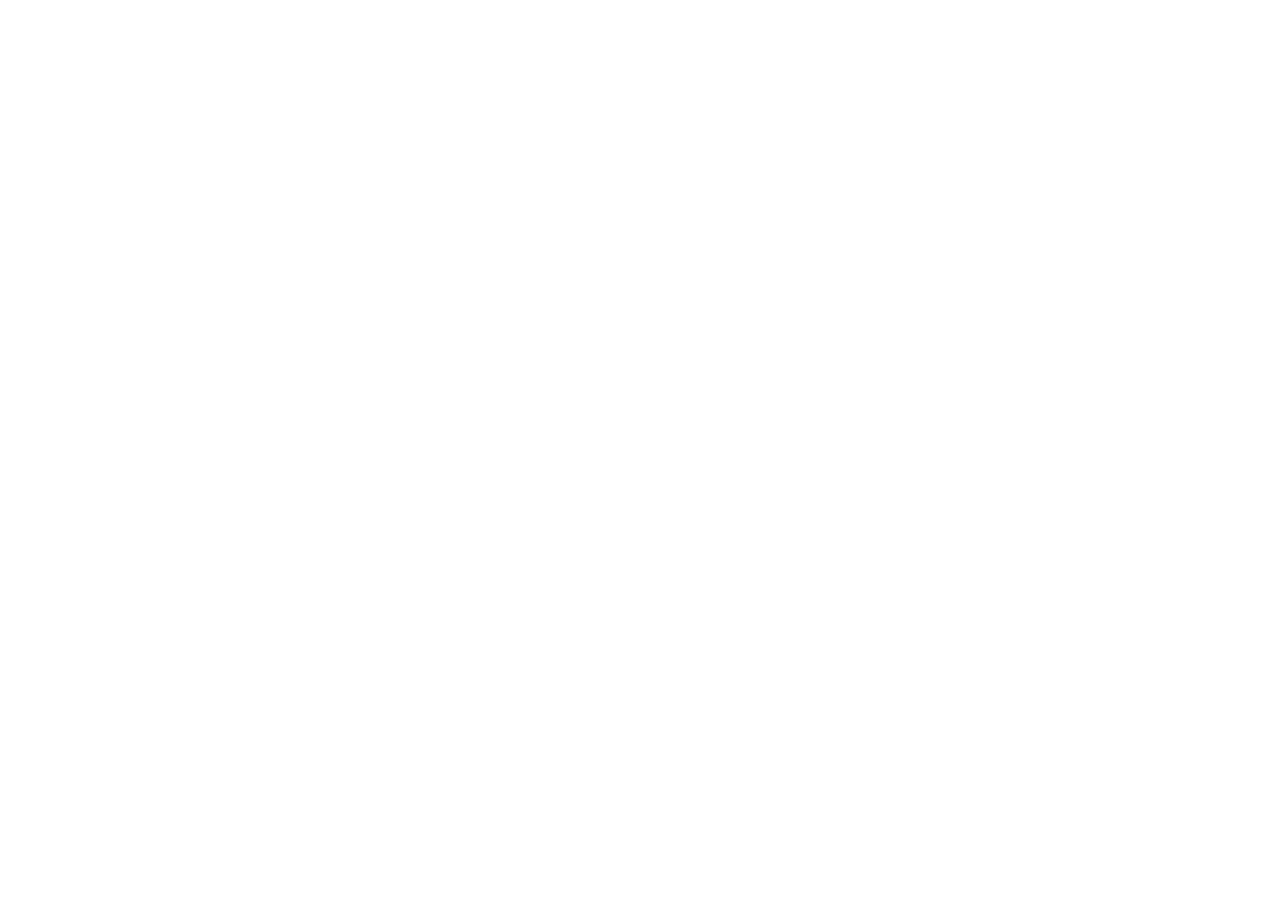
==== index.html @ ccb37386 "first commit" ====
<!DOCTYPE html>
<html lang="en">
<head>
    <meta charset="UTF-8">
    <meta http-equiv="X-UA-Compatible" content="IE=edge">
    <meta name="viewport" content="width=device-width, initial-scale=1.0">
    <title>Quiz App</title>
    <link rel="stylesheet" href="style.css">
</head>
<body>
   
    
</body>
</html>
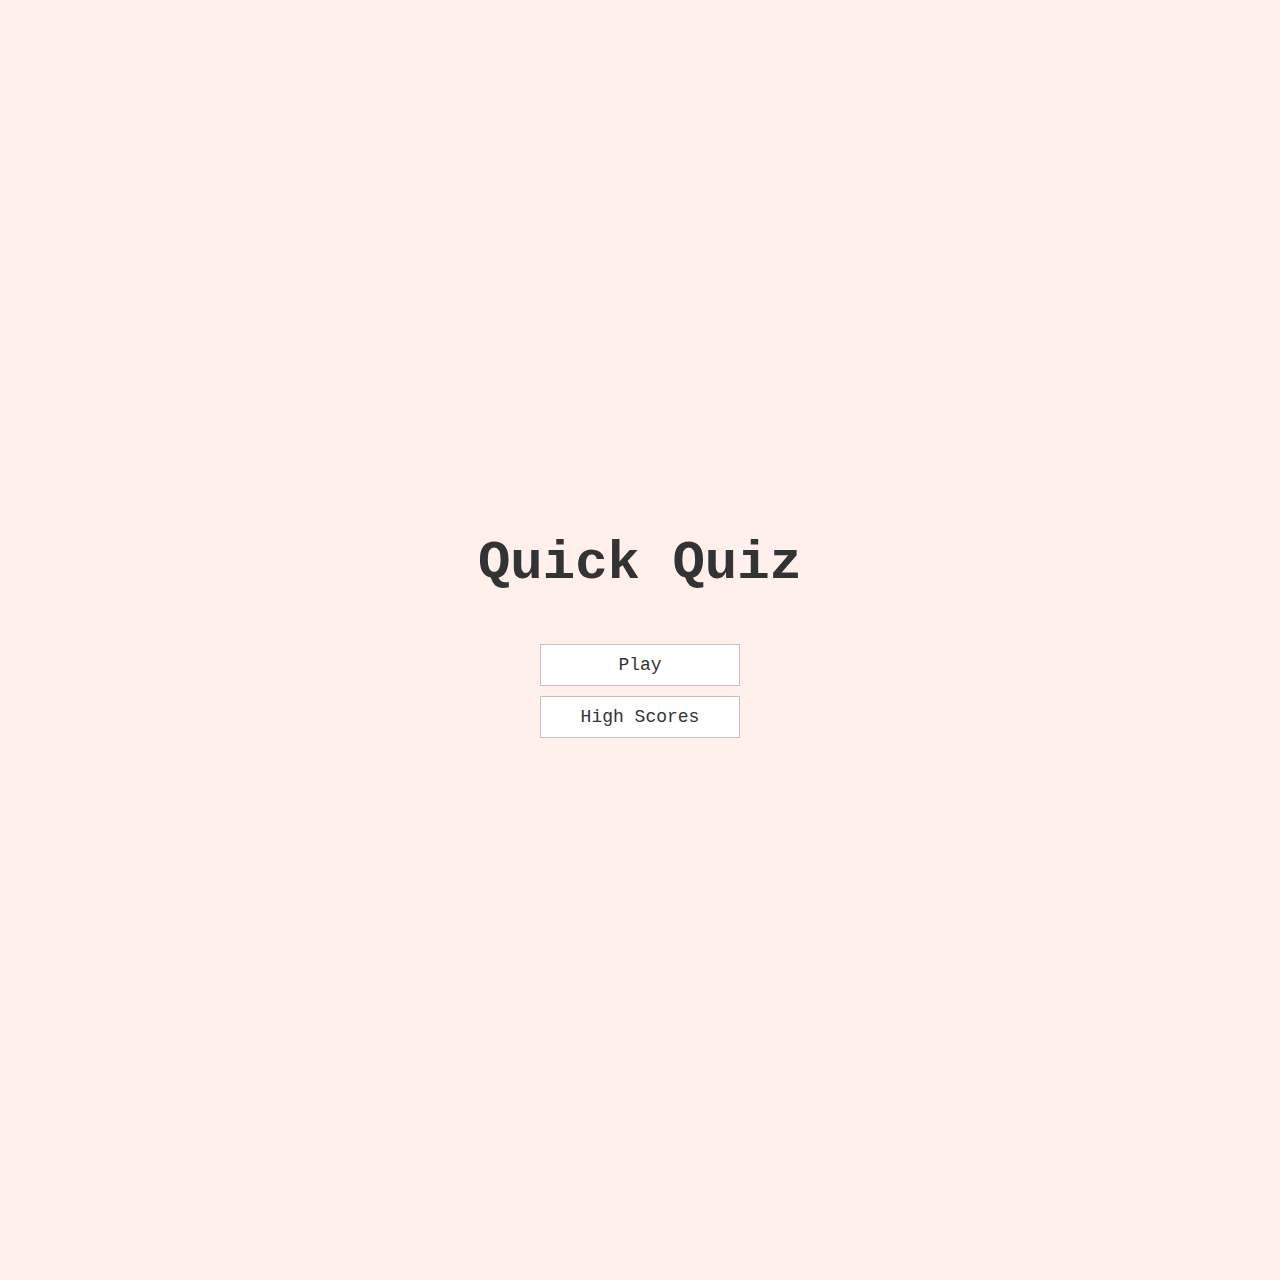
==== commit 1e77f244: "Create and Style the Home Page" ====
--- a/index.html
+++ b/index.html
@@ -8,7 +8,13 @@
     <link rel="stylesheet" href="style.css">
 </head>
 <body>
-   
+    <div class="container">
+        <div id="home" class="flex-center flex-colum">
+            <h1> Quick Quiz</h1>
+            <a class="btn" href="http://game.html"> Play </a>
+            <a class="btn" href="http://highscores.html"> High Scores </a>
+        </div>
+    </div>
     
 </body>
 </html>--- a/style.css
+++ b/style.css
@@ -0,0 +1,102 @@
+:root{
+    background-color: #FFF0EC;
+    font-size: 62.5%;
+}
+
+*{
+    box-sizing: border-box;
+    font-family: 'Courier New', Courier, monospace;
+    margin: 0;
+    padding: 0;
+    color: #333;
+}
+
+h1,
+h2,
+h3,
+h4{
+   margin-bottom: 1rem; 
+}
+
+h1 {
+    font-size: 5.4rem;
+    margin-bottom: 5rem;
+}
+
+h1>span {
+    font-size: 2.4rem;
+    font-weight: 500;
+}
+
+h2 {
+    font-size: 4.2rem;
+    margin-bottom: 4rem;
+    font-weight: 700;
+}
+
+h3 {
+    font-size: 2.8rem;
+    font-weight: 500;
+}
+
+/* Utilities */
+
+.container{
+   width: 100vw; 
+   height: 100vw;
+   display: flex;
+   justify-content: center;
+   align-items: center;
+   max-width: 80rem;
+   margin: 0 auto;
+}
+
+.container > * {
+ 
+    width: 100%;
+}
+
+.flex-colum{
+    display: flex;
+    flex-direction: column;
+}
+
+.flex-center{
+    justify-content: center;
+    align-items: center;
+}
+
+.justify-center{
+    justify-content: center;
+}
+
+.text-center{
+    text-align: center;
+}
+
+.hidden{
+    display: none;
+}
+
+/* Buttons */
+
+
+.btn{
+    font-size: 1.8rem;
+    padding: 1rem 0;
+    width: 20rem;
+    text-align: center;
+    border: 0.1rem solid #c3bfc3;
+    margin-bottom: 1rem;
+    text-decoration: none;
+    color: #333;
+    background-color: white;
+}
+
+.btn:hover{
+    cursor:pointer;
+    box-shadow: 0 0.4rem 1.4rem 0 rgba(167, 154, 167, 0.947);
+    transform: translateY(-0.1rem);
+    transition: 150ms;
+}
+
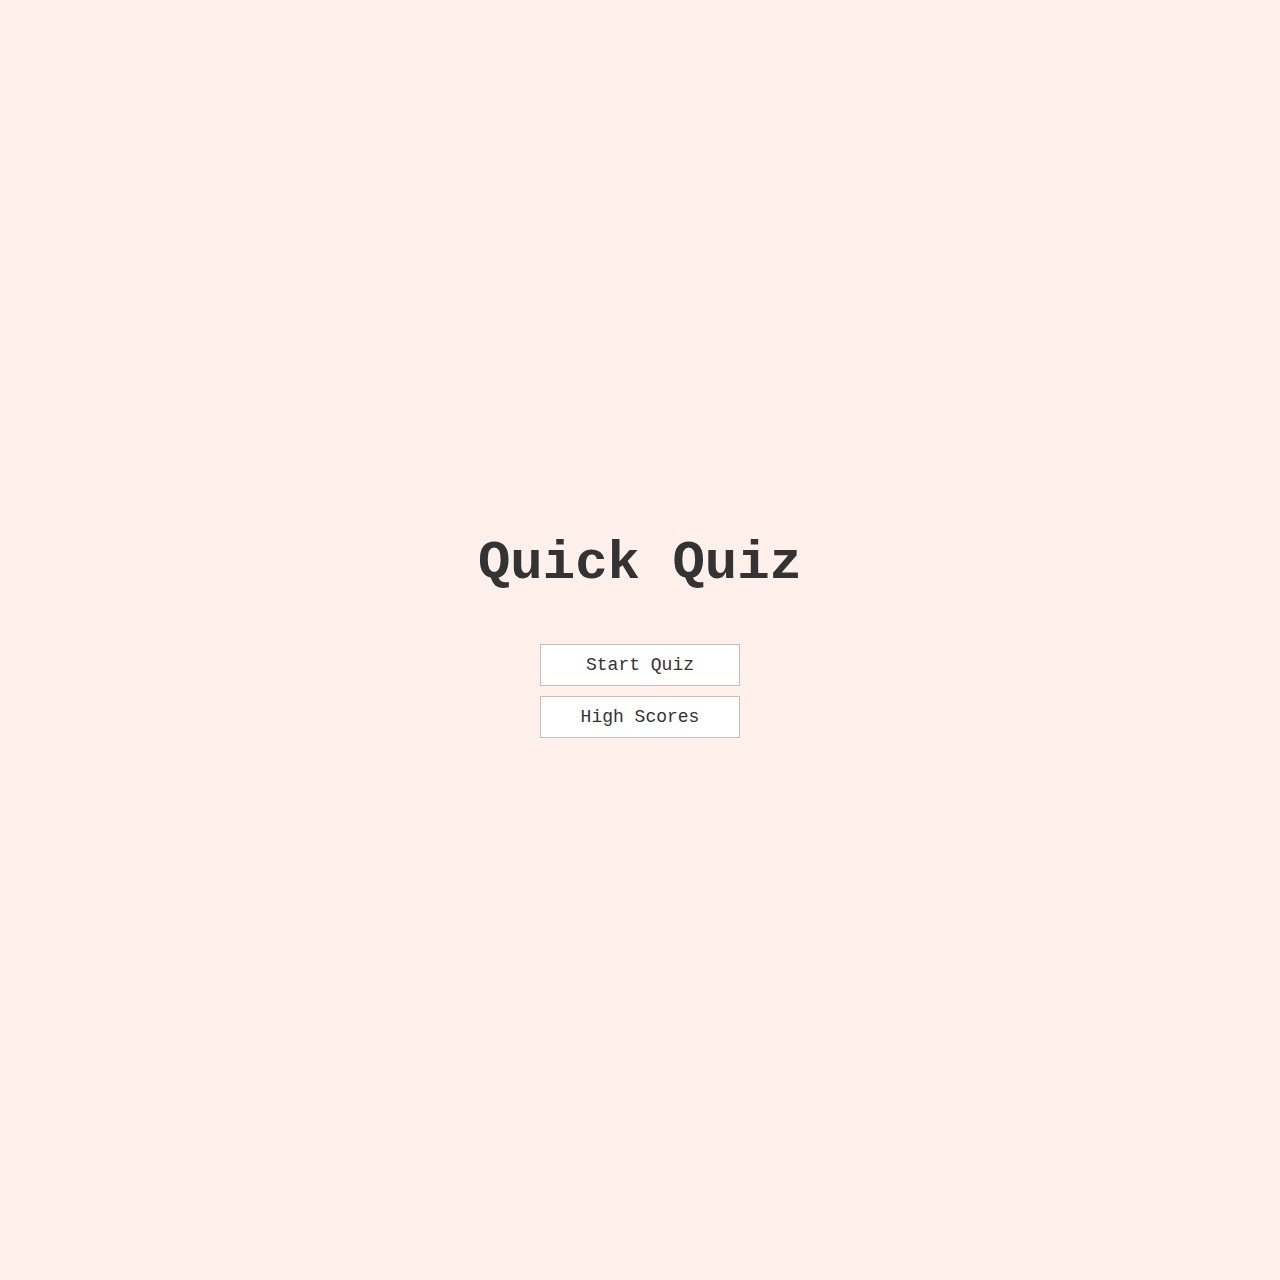
==== commit c7ab9d1d: "Create and style the End Page" ====
--- a/index.html
+++ b/index.html
@@ -5,16 +5,17 @@
     <meta http-equiv="X-UA-Compatible" content="IE=edge">
     <meta name="viewport" content="width=device-width, initial-scale=1.0">
     <title>Quiz App</title>
-    <link rel="stylesheet" href="style.css">
+    <link rel="stylesheet" href="app.css">
 </head>
 <body>
     <div class="container">
         <div id="home" class="flex-center flex-colum">
             <h1> Quick Quiz</h1>
-            <a class="btn" href="http://game.html"> Play </a>
-            <a class="btn" href="http://highscores.html"> High Scores </a>
+            <a class="btn" href="/quiz.html"> Start Quiz </a>
+            <a class="btn" href="/quiz.html"> High Scores </a>
         </div>
     </div>
-    
+   <script src="/quiz.js"></script>
+
 </body>
 </html>--- a/app.css
+++ b/app.css
@@ -0,0 +1,130 @@
+:root{
+    background-color: #FFF0EC;
+    font-size: 62.5%;
+}
+
+*{
+    box-sizing: border-box;
+    font-family: 'Courier New', Courier, monospace;
+    margin: 0;
+    padding: 0;
+    color: #333;
+}
+
+h1,
+h2,
+h3,
+h4{
+   margin-bottom: 1rem; 
+}
+
+h1 {
+    font-size: 5.4rem;
+    margin-bottom: 5rem;
+}
+
+h1>span {
+    font-size: 2.4rem;
+    font-weight: 500;
+}
+
+h2 {
+    font-size: 4.2rem;
+    margin-bottom: 4rem;
+    font-weight: 700;
+}
+
+h3 {
+    font-size: 2.8rem;
+    font-weight: 500;
+}
+
+/* Utilities */
+
+.container{
+   width: 100vw; 
+   height: 100vw;
+   display: flex;
+   justify-content: center;
+   align-items: center;
+   max-width: 80rem;
+   margin: 0 auto;
+   padding: 2rem;
+}
+
+.container > * {
+ 
+    width: 100%;
+}
+
+.flex-colum{
+    display: flex;
+    flex-direction: column;
+}
+
+.flex-center{
+    justify-content: center;
+    align-items: center;
+}
+
+.justify-center{
+    justify-content: center;
+}
+
+.text-center{
+    text-align: center;
+}
+
+.hidden{
+    display: none;
+}
+
+/* Buttons */
+
+
+.btn{
+    font-size: 1.8rem;
+    padding: 1rem 0;
+    width: 20rem;
+    text-align: center;
+    border: 0.1rem solid #c3bfc3;
+    margin-bottom: 1rem;
+    text-decoration: none;
+    color: #333;
+    background-color: white;
+}
+
+.btn:hover{
+    cursor:pointer;
+    box-shadow: 0 0.4rem 1.4rem 0 rgba(167, 154, 167, 0.947);
+    transform: translateY(-0.1rem);
+    transition: 150ms;
+}
+
+.btn[disabled]:hover {
+    cursor: not-allowed;
+    box-shadow: none;
+    transform: none;
+}
+
+/* Forms */
+
+form {
+    width: 100%;
+    display: flex;
+    flex-direction: column;
+    align-items: center;
+}
+
+input{
+    margin-bottom: 1rem;
+    width: 20rem;
+    padding: 1.5rem;
+    font-size: 1.8rem;
+    border: none;
+    box-shadow: 0 0.1rem 1.4rem 0 rgba(167, 154, 167, 0.5);
+}
+
+input::placeholder{
+    color:#c3bfc3;
+}